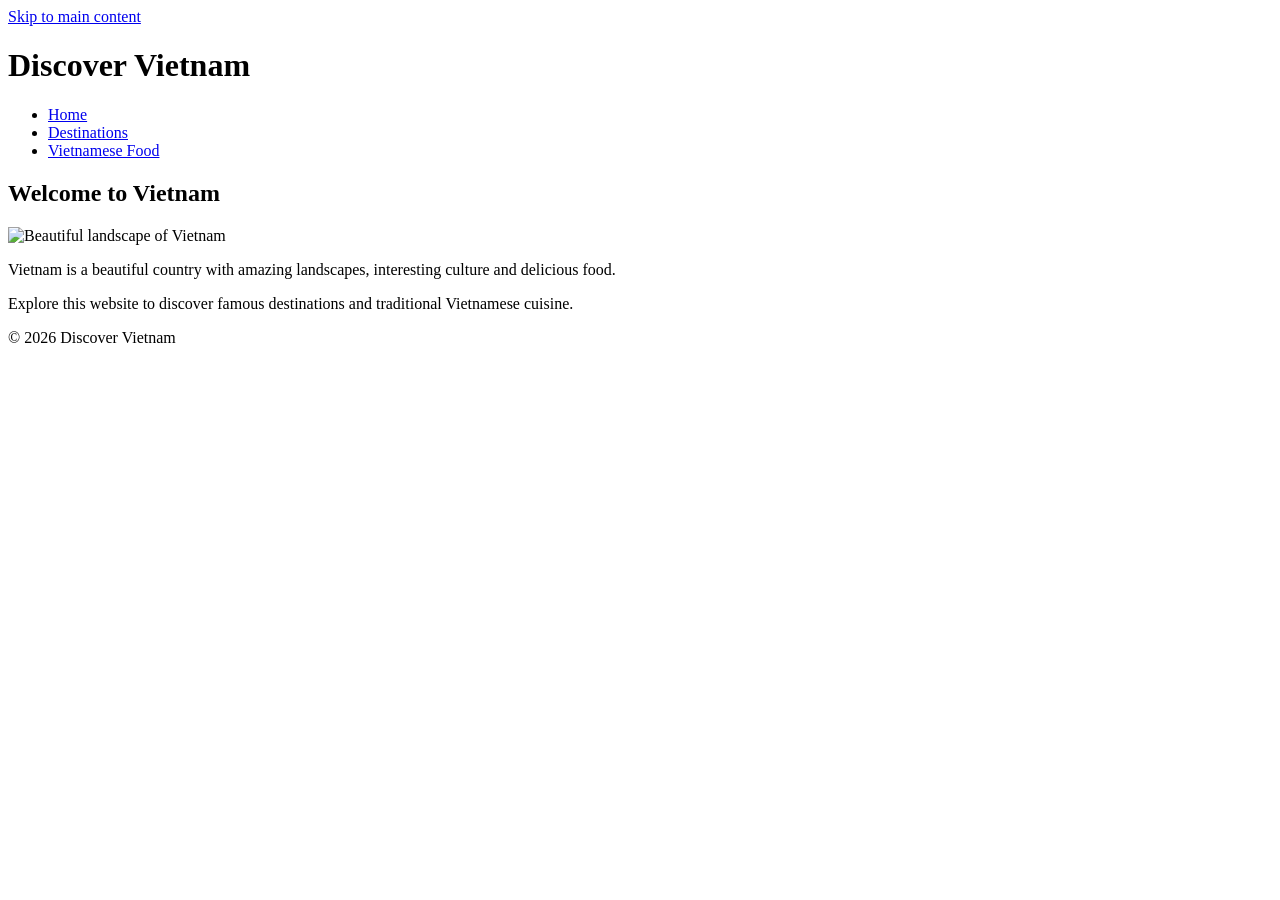
==== index.html @ e4a1d3da "Add initial HTML structure for Discover Vietnam site" ====
<!DOCTYPE html>
<html lang="en">

<head>
    <meta charset="UTF-8">
    <meta name="viewport" content="width=device-width, initial-scale=1.0">
    <title>Discover Vietnam</title>
</head>

<body>

    <a href="#main-content">Skip to main content</a>

    <header>
        <h1>Discover Vietnam</h1>

        <nav>
            <ul>
                <li><a href="index.html">Home</a></li>
                <li><a href="destinations.html">Destinations</a></li>
                <li><a href="food.html">Vietnamese Food</a></li>
            </ul>
        </nav>
    </header>

    <main id="main-content">

        <h2>Welcome to Vietnam</h2>

        <img src="images/vietnam.jpg"
             alt="Beautiful landscape of Vietnam">

        <p>
            Vietnam is a beautiful country with amazing landscapes,
            interesting culture and delicious food.
        </p>

        <p>
            Explore this website to discover famous destinations
            and traditional Vietnamese cuisine.
        </p>

    </main>

    <footer>
        <p>&copy; 2026 Discover Vietnam</p>
    </footer>

</body>

</html>
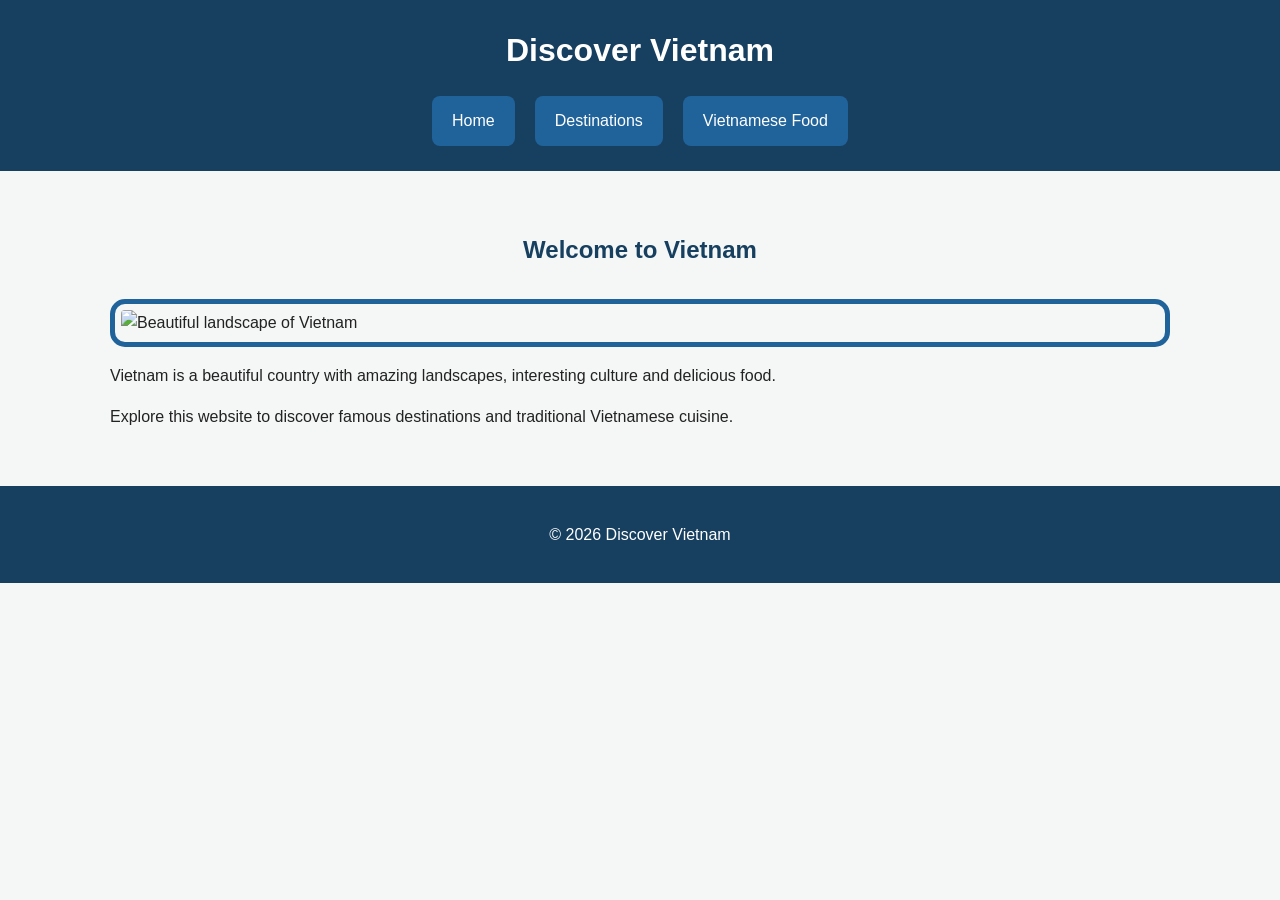
==== commit 6cbbd131: "Update index.html" ====
--- a/index.html
+++ b/index.html
@@ -5,11 +5,12 @@
     <meta charset="UTF-8">
     <meta name="viewport" content="width=device-width, initial-scale=1.0">
     <title>Discover Vietnam</title>
+    <link rel="stylesheet" href="css/style.css">
 </head>
 
 <body>
 
-    <a href="#main-content">Skip to main content</a>
+   <a class="skip-link" href="#main-content">Skip to main content</a>
 
     <header>
         <h1>Discover Vietnam</h1>
--- a/css/style.css
+++ b/css/style.css
@@ -0,0 +1,170 @@
+* {
+    box-sizing: border-box;
+}
+
+body {
+    margin: 0;
+    font-family: Arial, sans-serif;
+    background-color: #f4f7f6;
+    color: #222;
+    line-height: 1.6;
+}
+
+header {
+    background-color: #173f5f;
+    color: white;
+    padding: 25px;
+    text-align: center;
+}
+
+header h1 {
+    margin: 0 0 20px;
+}
+
+/* Navigation - FLEX */
+nav ul {
+    display: flex;
+    justify-content: center;
+    align-items: center;
+    gap: 20px;
+    list-style: none;
+    padding: 0;
+    margin: 0;
+}
+
+nav a {
+    display: block;
+    color: white;
+    text-decoration: none;
+    background-color: #20639b;
+    padding: 12px 20px;
+    border-radius: 8px;
+    transition: transform 0.3s ease, background-color 0.3s ease;
+}
+
+/* HOVER */
+nav a:hover {
+    background-color: #3caea3;
+    transform: translateY(-4px);
+}
+
+nav a:focus {
+    outline: 3px solid #f6d55c;
+}
+
+/* SKIP LINK */
+.skip-link {
+    position: absolute;
+    top: -50px;
+    left: 10px;
+    background-color: #000;
+    color: white;
+    padding: 10px 15px;
+    text-decoration: none;
+    border-radius: 5px;
+    z-index: 100;
+}
+
+.skip-link:focus {
+    top: 10px;
+}
+
+main {
+    max-width: 1100px;
+    margin: 0 auto;
+    padding: 40px 20px;
+}
+
+h2 {
+    text-align: center;
+    color: #173f5f;
+    margin-bottom: 30px;
+}
+
+h3 {
+    color: #20639b;
+}
+
+/* GRID */
+.destination-grid {
+    display: grid;
+    grid-template-columns: repeat(2, 1fr);
+    gap: 25px;
+}
+
+.destination-grid article {
+    background-color: white;
+    padding: 20px;
+    border-radius: 15px;
+    box-shadow: 0 4px 10px rgba(0, 0, 0, 0.1);
+    transition: transform 0.3s ease;
+}
+
+.destination-grid article:hover {
+    transform: translateY(-8px);
+}
+
+/* IMAGE BOX MODEL */
+img {
+    max-width: 100%;
+    height: auto;
+    display: block;
+    border: 5px solid #20639b;
+    padding: 6px;
+    border-radius: 15px;
+}
+
+/* NTH-CHILD */
+.destination-grid article:nth-child(odd) img {
+    border-radius: 30px 5px 30px 5px;
+}
+
+.destination-grid article:nth-child(even) img {
+    border-radius: 5px 30px 5px 30px;
+}
+
+/* FLEX FOOD */
+.food-container {
+    display: flex;
+    gap: 30px;
+    justify-content: center;
+}
+
+.food-container article {
+    width: 45%;
+    background-color: white;
+    padding: 20px;
+    border-radius: 15px;
+}
+
+.food-container article:hover {
+    transform: scale(1.03);
+    transition: transform 0.3s ease;
+}
+
+footer {
+    background-color: #173f5f;
+    color: white;
+    text-align: center;
+    padding: 20px;
+}
+
+/* MOBILE */
+@media (max-width: 700px) {
+
+    nav ul {
+        flex-direction: column;
+    }
+
+    .destination-grid {
+        grid-template-columns: 1fr;
+    }
+
+    .food-container {
+        flex-direction: column;
+    }
+
+    .food-container article {
+        width: 100%;
+    }
+}
